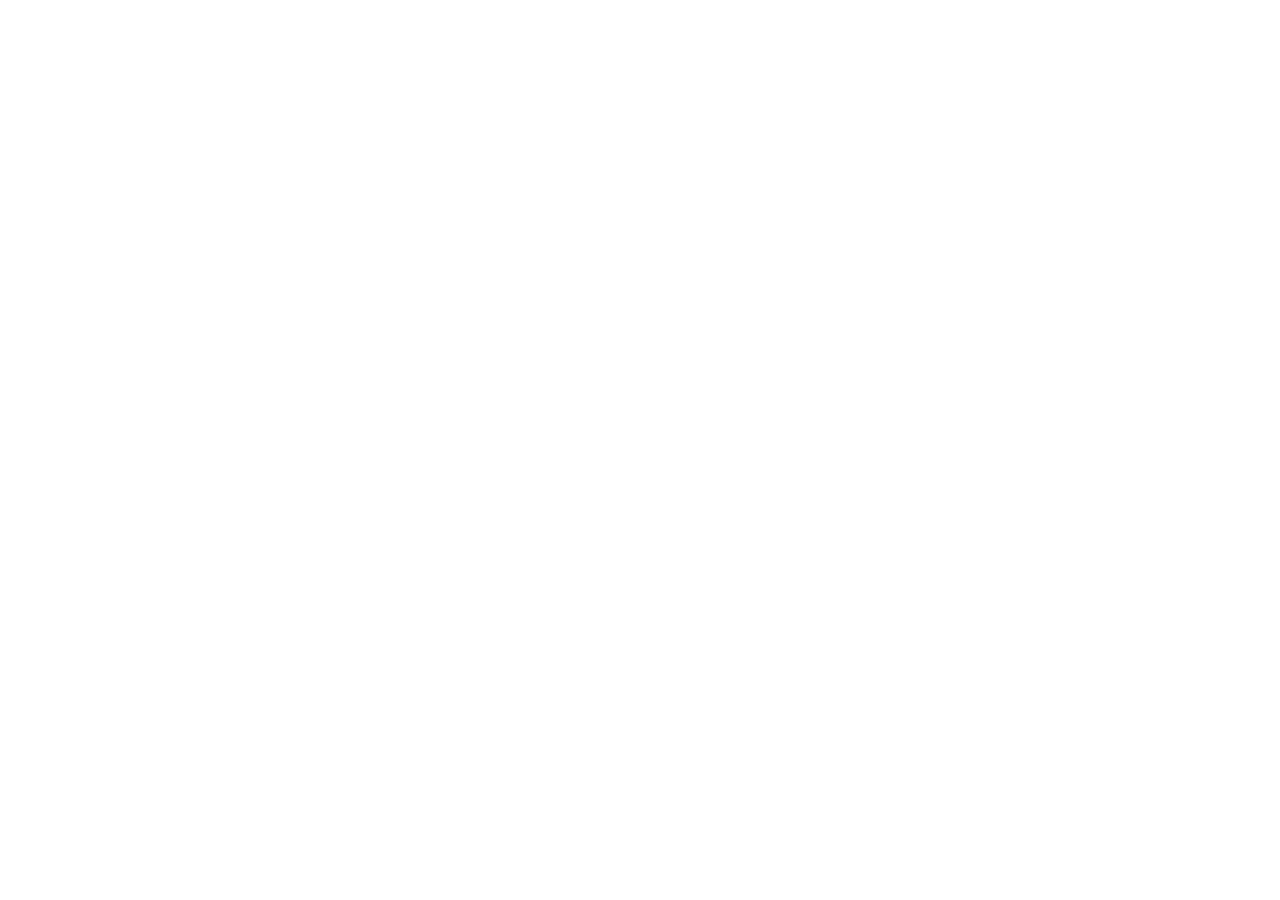
==== Marcacao/fase1.html @ cdb15a58 "criando arquivos da fase 1" ====
<!DOCTYPE html>
<html lang="pt-br">
<head>
    <meta charset="UTF-8">
    <meta name="viewport" content="width=device-width, initial-scale=1.0">
    <link rel="stylesheet" href="../Estilo/fase1.css" />
    <link
      href="https://fonts.googleapis.com/css2?family=Press+Start+2P&family=Pixelify+Sans:wght@400;500;600;700&display=swap"
      rel="stylesheet"
    />
    <title>Motion Verse</title>
</head>
<body>
    <header>

    </header>
    <main>
        <div id="display_jogador"></div>
        <canvas id="tela1"></canvas>
    </main>
    <footer>

    </footer>
    <script src="../Data/fase1.js"></script>
    <script src="../Script/jogoFase1.js"></script>
</body>
</html>
---- Estilo/fase1.css ----
:root {
    --bg: #071522;
    --senac-blue: #004A8D;
    --senac-blue-deep: #00284a;
    --panel: rgba(0,32,58,0.88);
    --panel-solid: #0b2036;
    --panel-2: rgba(0,42,74,0.9);
    --senac-orange: #F7941D;
    --senac-orange-light: #FDC180;
    --pixel-shadow: #00101c;
    --text: #eef3f8;
    --text-dim: #9fb8d1;
    --font-pixel: 'Press Start 2P', monospace;
    --font-body: 'Pixelify Sans', monospace;
}

*{
    padding: 0;
    margin: 0;
    background-color: white;
    box-sizing: border-box;
}

body {
    height: 100vh;
    overflow-y: hidden;
}
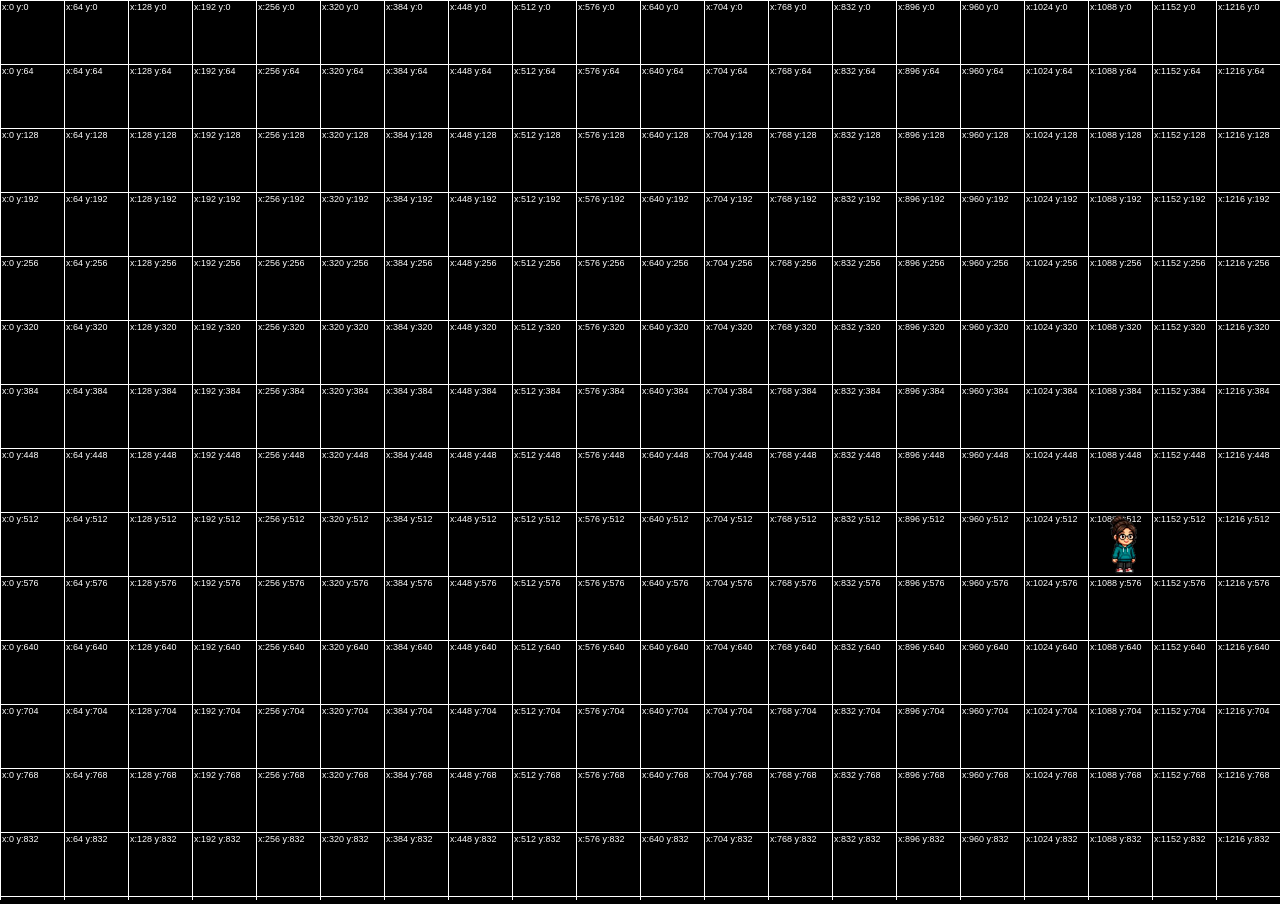
==== commit d1ba2dbf: "adicionando grid na fase 1" ====
--- a/Marcacao/fase1.html
+++ b/Marcacao/fase1.html
@@ -21,7 +21,7 @@
     <footer>
 
     </footer>
-    <script src="../Data/fase1.js"></script>
-    <script src="../Script/jogoFase1.js"></script>
+    <script type="module" src="../Data/fase1.js"></script>
+    <script type="module" src="../Script/jogoFase1.js"></script>
 </body>
 </html>
--- a/Estilo/fase1.css
+++ b/Estilo/fase1.css
@@ -17,7 +17,7 @@
 *{
     padding: 0;
     margin: 0;
-    background-color: white;
+    background-color: black;
     box-sizing: border-box;
 }
 
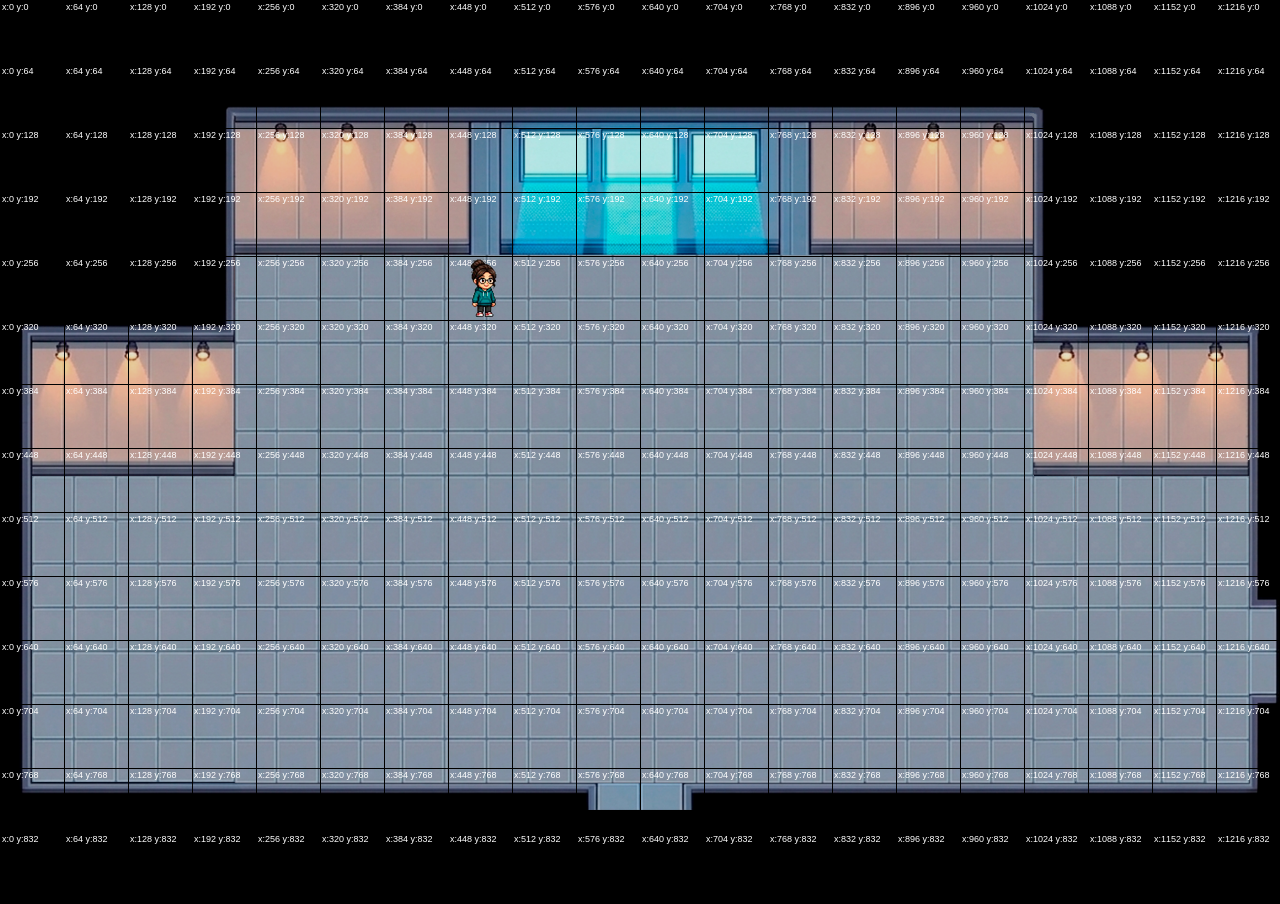
==== commit 58d8ccf2: "adicionando imagem de fundo e pastas" ====
--- a/Marcacao/fase1.html
+++ b/Marcacao/fase1.html
@@ -14,6 +14,7 @@
     <header>
 
     </header>
+    <img id="fundo" src="../Imagem/cenario/fase1/fase1.png" alt="">
     <main>
         <div id="display_jogador"></div>
         <canvas id="tela1"></canvas>
--- a/Estilo/fase1.css
+++ b/Estilo/fase1.css
@@ -17,11 +17,22 @@
 *{
     padding: 0;
     margin: 0;
-    background-color: black;
     box-sizing: border-box;
 }
 
 body {
     height: 100vh;
     overflow-y: hidden;
+    background-color: black;
+}
+
+#fundo {
+  position: fixed;
+  top: 0;
+  left: 0;
+  width: 100%;
+  height: 100%;
+  object-fit: contain;
+  z-index: -1;
+  opacity: 0.9;
 }
